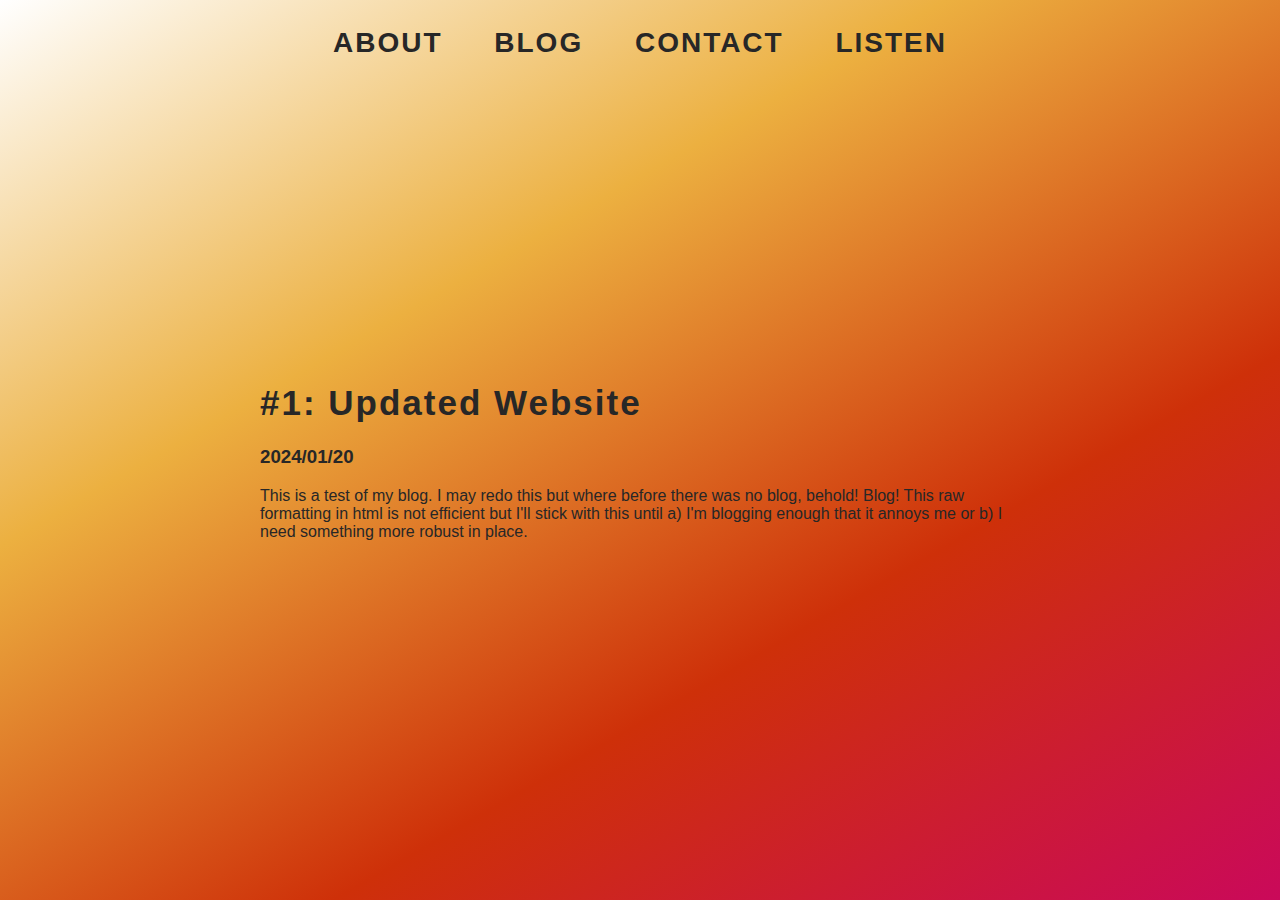
==== blog.html @ bdc4d3ab "new css style page" ====
<!DOCTYPE html>
<html lang="en">

<head>
    <meta charset="UTF-8">
    <meta name="viewport" content="width=device-width, initial-scale=1.0">
    <link rel="stylesheet" href="styles.css">
    <title>Craig Hamilton - Composer, Synthesist, Artist</title>
    
</head>

<body>
    <nav>
        <div class="navigation-container">
            <h1><a href="file:///C:/Users/b1m03/Documents/WebDev/craigoryHam.github.io/index.html" class="passive">ABOUT</a>
                <a href="file:///C:/Users/b1m03/Documents/WebDev/craigoryHam.github.io/blog.html"
                    class="passive">BLOG</a>
                <a href="mailto:hamilton.craig88@gmail.com" class="passive">CONTACT</a>
                <a href="https://www.soundcloud.com/craigoryham" class="passive">LISTEN</a>
            </h1>
        </div>
    </nav>
    <!-- Body Content Starts Here-->
    <div class="parent-container">
        <div class="text-container">
            <h1>#1: Updated Website</h1>
            <h3>2024/01/20</h3>
            <div class="blog-container"> This is a test of my blog. I may redo this but where before there was no
                blog, behold! Blog! This raw formatting in html is not efficient but I'll stick with this until a) I'm
                blogging enough that it annoys me or b) I need something more robust in place.</div>
        </div>
    </div>
</body>

</html>
---- styles.css ----
html {
        scroll-behavior: smooth;
}

.navigation-container {
    text-align: center;
    position: absolute;
    width: 100%;
    z-index: 1000;
    top: 0;
    left: 0;
}

.navigation-container h1 {
    margin: 0;
    padding: 20px; /* Add padding to center the links vertically */
}

.navigation-container h1 a {
    text-decoration: none;
    color: inherit;
    font-size: 28px;
    margin: 0 20px;
    transition: color 0.5s;
}

.navigation-container h1 a:hover {
    color: rgb(220, 82, 23);
    font-size: 28px;
}

.navigation-container h1 a.current {
    color: #f1f1f1;
    font-size: 28px;
}

#body:hover {
background-color: yellow;
}


body {            
    /*background: linear-gradient(180deg, #2b2927, #151618);*/
    background: linear-gradient(150deg, #ffffff, #ecb040, #ce3009,#ca095a);
    background-attachment: fixed;
    background-size: 100% 100%;
    background-repeat: no-repeat;
    font-family: 'Abel', sans-serif;
    text-align: center;
    color: #272727;
    font-weight: 300;
    display: flex;
    flex-direction: column;
    justify-content: center;
    align-items: center;
    height: 100vh;
    margin: 0;
    
}


h1, h2 {
    font-weight: bold;
}

h1 {
    font-size: 35px;
    font-family: 'Lato', sans-serif;
    letter-spacing: 2px;
}

a {
    text-decoration: none;
    color: inherit;
    font-size: 40px;
    transition: color 0.5s;
    text-align: center;
}

.placeholder-image {
    width: auto;
    height: auto;
    max-width: 100%;
    display: block;
    margin: 0 auto;
    margin-bottom:10px;
}

.white-text {
    color: #f1f1f1;
}

.bold {
    font-weight: bold;
    color: #f1f1f1;
    word-wrap: break-word;
}

.italic {
    font-style: italic;
}

.parent-container {
    width: 100%;
    max-width: 1200px;
    margin: 0 auto;
    box-sizing: border-box;
    padding: 0 20px;
}

.content-container {
    display: flex;
    flex-wrap: wrap;
    justify-content: center;
    align-items: flex-start;
    padding: 0;
    max-width: 100%;
    }

.text-container {            
    text-align: left;
    margin-left: 200px;
    flex: 1;
    max-width: calc(100% - 390px);
    }   


p, h2 {
    font-size: 40px;
    margin: 0;
    word-wrap: break-word;
}
.paragraph-text {
    font-size: 40px;
    margin: 0;
    word-wrap: break-word;
}


/* Tablet Portrait */
@media only screen and (min-device-width: 768px) and (max-device-width:1024px) and (orientation: portrait){
    .parent-container {
        flex-direction: column;
        align-items: center;
    }

    .text-container {
        margin-left: 0;
        margin-top: 0;
        max-width: 100%;
    }

    .placeholder-image {
        margin-top: 0px;
        width: 75%;
        height: auto;
    }
    body {
        padding-top: 60px;
    }
    p, h2 {
        font-size: 24px;
        margin: 0;
        word-wrap: break-word;
    }
}
/* Tablet Landscape */
@media only screen and (max-width: 768px) and (max-device-width:1024px) and (orientation: landscape) {
    .parent-container {
        flex-direction: row;
        align-items: flex-start;
        justify-content: center;
    }

    .text-container {
    text-align: left;
    margin-left: 200px;
    flex: 1;
    max-width: calc(100% - 390px);
    height: 100%;
    overflow: auto;
}

    .placeholder-image {
        margin-top: 0px;
        width: 400px;
        height: auto;
    }

    body {
        width: auto;
    }
    p, h2 {
        font-size: 30px;
        margin: 0;
        word-wrap: break-word;
    }
}

/* Smartphone Portrait and Landscape */
@media only screen and (max-width: 480px) {
    .placeholder-image {
        margin-top: 40px;
        width: 90%;
        height: auto;
    }
    p, h2 {
        font-size: 14px;
        margin: 0;
        word-wrap: break-word;
    }
    .placeholder-image + p {
        font-size: 14px;
        margin: 0;
        word-wrap: break-word;
    }
    .text-container {
    margin-left: 0;
    max-width: 100%;
    }
    .bold{
        margin: 0 20px;
    }
                
    body {        
        padding-top: 60px;
    }
}
    @media only screen and (max-width: 480px) and (orientation: portrait) {
        .text-container {
            text-align: justify;
        }
        .text-container p {
            white-space:normal;
        }
    }
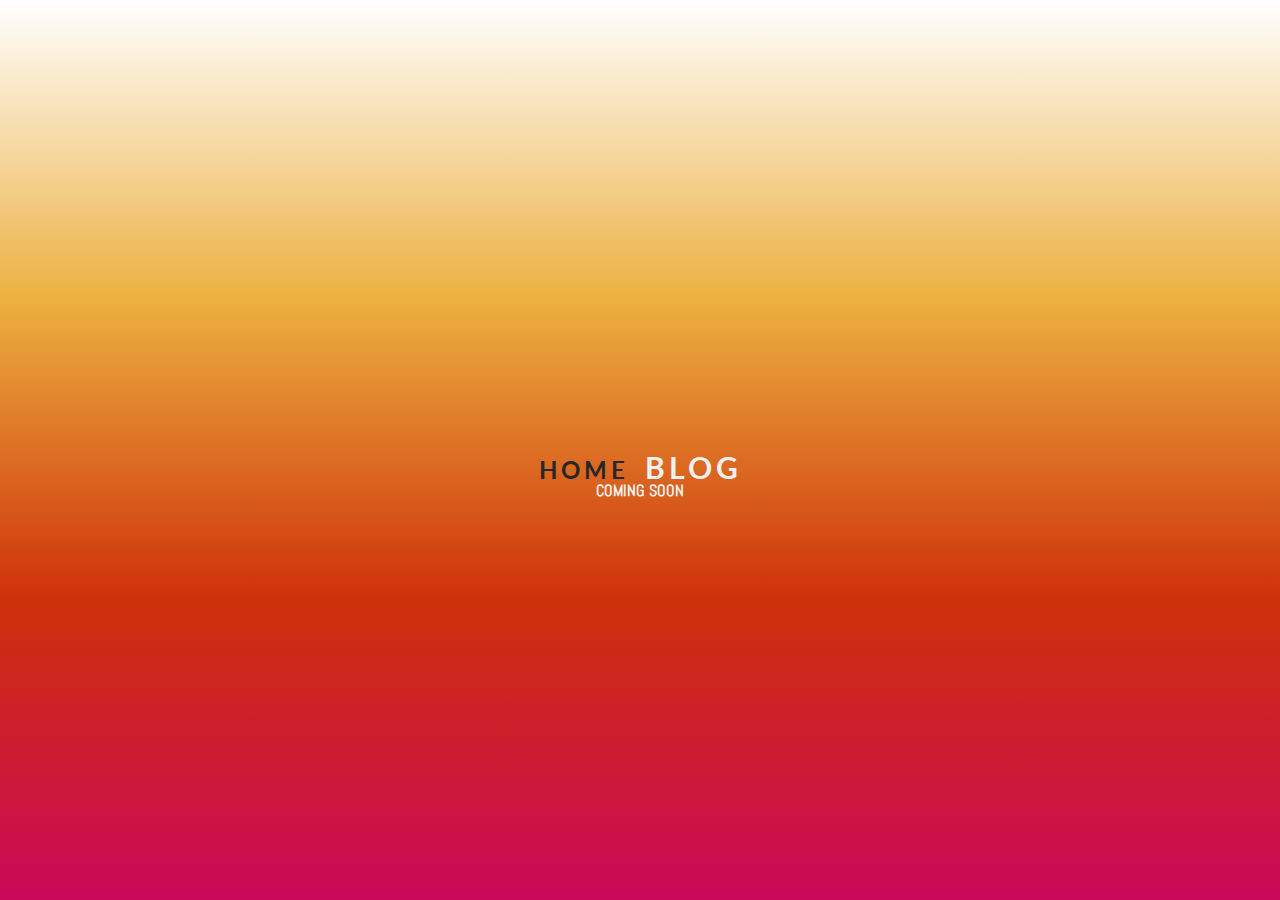
==== commit 938daf43: "Revert "new css style page"" ====
--- a/blog.html
+++ b/blog.html
@@ -1,35 +1,140 @@
 <!DOCTYPE html>
 <html lang="en">
-
 <head>
     <meta charset="UTF-8">
     <meta name="viewport" content="width=device-width, initial-scale=1.0">
-    <link rel="stylesheet" href="styles.css">
-    <title>Craig Hamilton - Composer, Synthesist, Artist</title>
-    
+    <link href="https://fonts.googleapis.com/css?family=Abel|Lato|Montserrat&display=swap" rel="stylesheet">
+    <title>Craig Hamilton</title>
+    <style>
+        header{
+            height: 80px
+        }
+
+        .navigation-container h1 a:hover {
+			color: #f1f1f1;
+		}
+
+		.navigation-container h1 a.current {
+			color: #f1f1f1;
+            font-size:30px
+		}
+        body {            
+            /*background: linear-gradient(180deg, #2b2927, #151618);*/
+            background: linear-gradient(180deg, #ffffff, #ecb040, #ce3009,#ca095a);
+            font-family: 'Abel', sans-serif;
+            text-align: center;
+            color: #272727;
+            font-weight: 300;
+            display: flex;
+            flex-direction: column;
+            justify-content: center;
+            align-items: center;
+            height: 100vh;
+            margin: 0;
+            
+        }
+
+        h1, h2 {
+            font-weight: bold;
+        }
+
+        h1 {
+            font-size: 48px;
+            font-family: 'Lato', sans-serif;
+            letter-spacing: 4px;
+        }
+
+        a {
+            text-decoration: none;
+            color: inherit;
+            font-size: 24px;
+        }
+
+        .placeholder-image {
+            width: auto;
+            height: auto;
+            max-width: 100%;
+            display: block;
+            margin: 0 auto;
+            margin-top: 20px;
+        }
+
+        .white-text {
+            color: #f1f1f1;
+        }
+
+        .bold {
+            font-weight: bold;
+            color: #f1f1f1;
+        }
+
+        .italic {
+            font-style: italic;
+        }
+
+        .parent-container {
+            width: 100%;
+            max-width: 1200px;
+            margin: 0 auto;
+            box-sizing: border-box;
+            padding: 0 20px;
+        }
+
+        .content-container {
+            display: flex;
+            flex-wrap: wrap;
+            justify-content: center;
+            align-items: flex-start;
+            width: 100%;
+        }
+
+        .text-container {
+            text-align: left;
+            margin-left: 20px;
+            margin-top: 8px;
+            flex: 1;
+            max-width: calc(100% - 20px);
+        }
+
+        p, h2 {
+            font-size: 48px;
+            margin: 0;
+            word-wrap: break-word;
+        }
+
+        .top-text {
+            width: 100%;
+            text-align: left;
+            margin-top: 20px;
+            margin-bottom: 20px;
+            
+        }
+
+        .email {
+            color: #f1f1f1;
+            font-size: 32px;
+            margin-top: 30px;
+            margin-bottom: 0px;
+        }
+
+        @media (max-width: 768px) {
+            .text-container {
+                margin-left: 0;
+            }
+        }
+    </style>
 </head>
-
+<header>
+    <div class="navigation-container">
+    <h1><a href="index.html">HOME</a> <a href="blog.html" class="current">BLOG</a></h1>
+    </div>
+</header>
 <body>
-    <nav>
-        <div class="navigation-container">
-            <h1><a href="file:///C:/Users/b1m03/Documents/WebDev/craigoryHam.github.io/index.html" class="passive">ABOUT</a>
-                <a href="file:///C:/Users/b1m03/Documents/WebDev/craigoryHam.github.io/blog.html"
-                    class="passive">BLOG</a>
-                <a href="mailto:hamilton.craig88@gmail.com" class="passive">CONTACT</a>
-                <a href="https://www.soundcloud.com/craigoryham" class="passive">LISTEN</a>
-            </h1>
-        </div>
-    </nav>
-    <!-- Body Content Starts Here-->
     <div class="parent-container">
-        <div class="text-container">
-            <h1>#1: Updated Website</h1>
-            <h3>2024/01/20</h3>
-            <div class="blog-container"> This is a test of my blog. I may redo this but where before there was no
-                blog, behold! Blog! This raw formatting in html is not efficient but I'll stick with this until a) I'm
-                blogging enough that it annoys me or b) I need something more robust in place.</div>
+        <div class="content-container">
+            <span class="bold">COMING SOON</span>
         </div>
     </div>
 </body>
+</html>
 
-</html>
